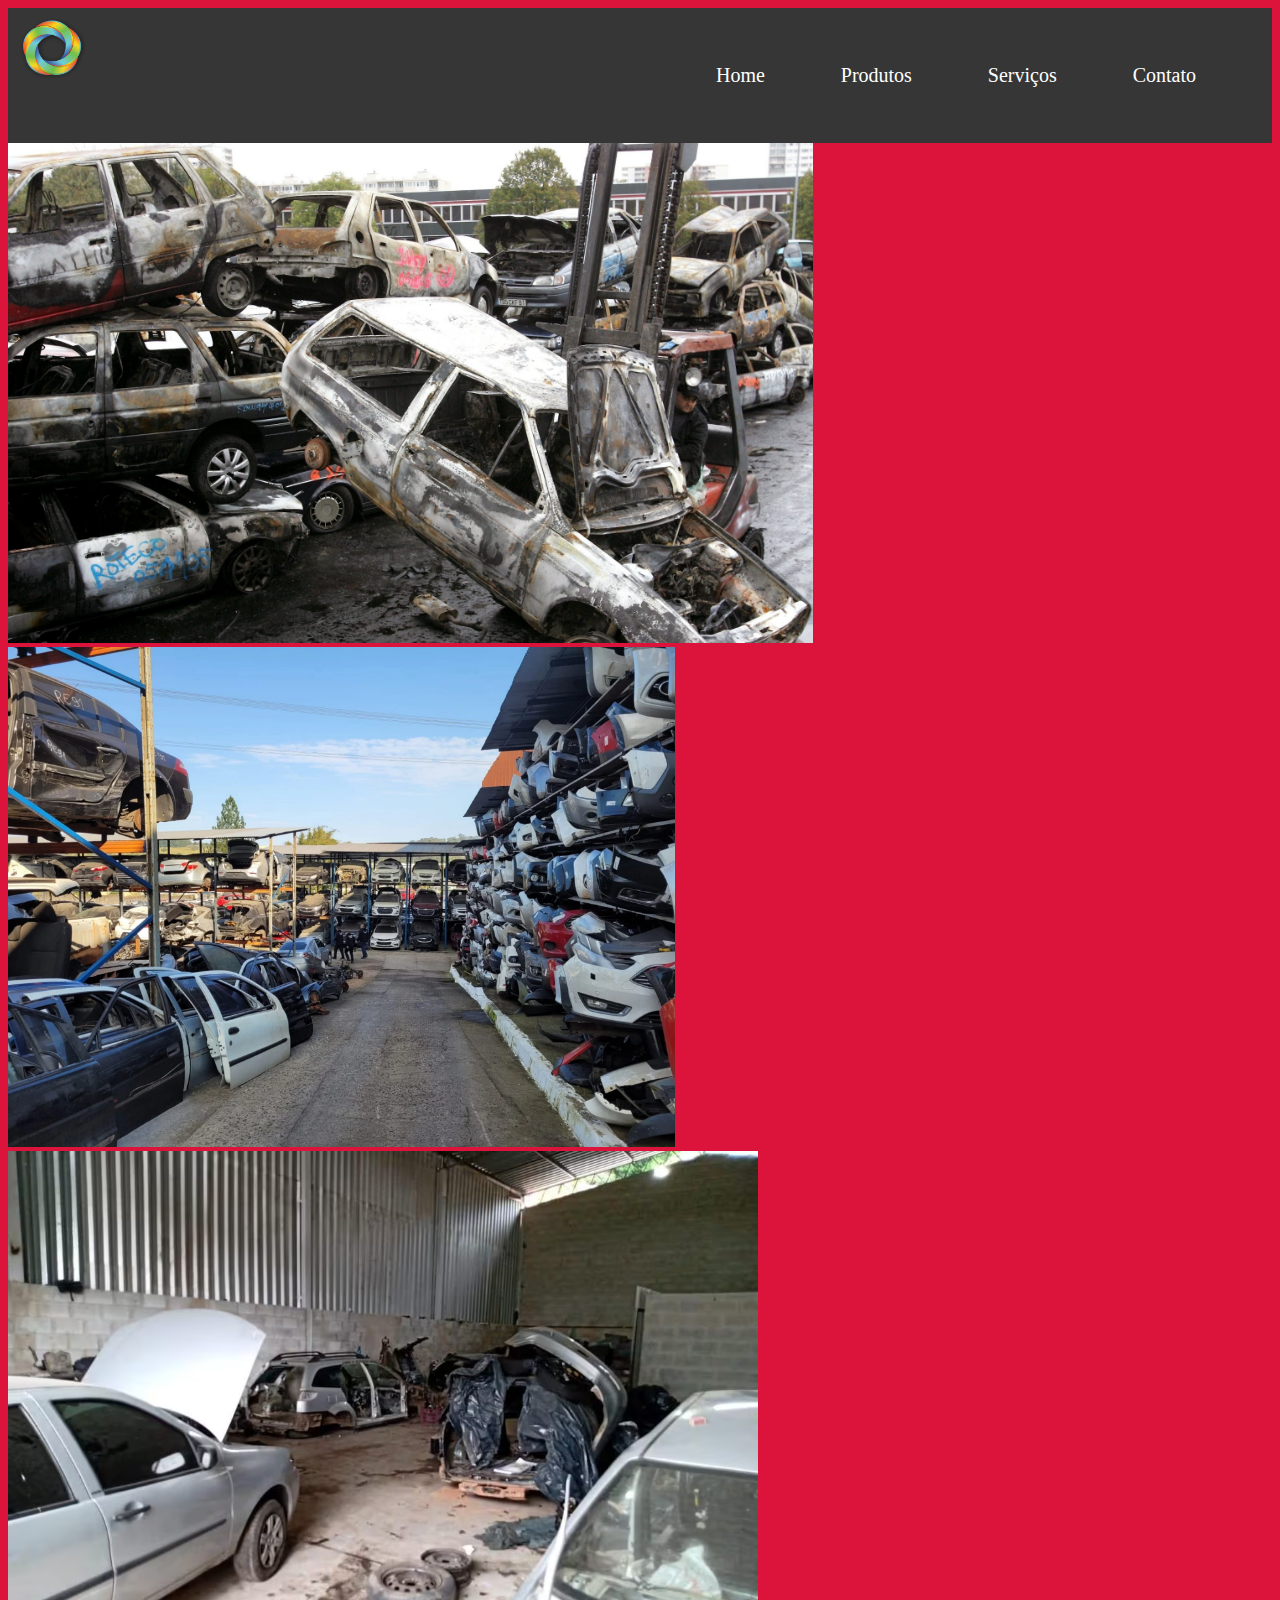
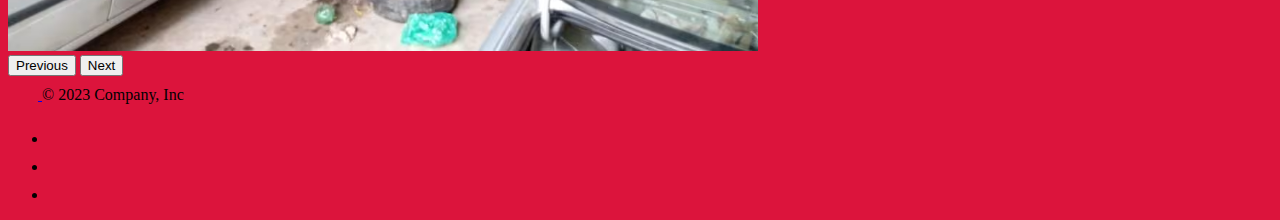
==== RevisaoWeb/index.html @ fd87927c "02.08.23" ====
<!DOCTYPE html>
<html lang="pt-br">

<head>
    <meta charset="UTF-8">
    <meta name="viewport" content="width=device-width, initial-scale=1.0">
    <title>Revisao</title>
    <link rel="stylesheet" href="style.css">
    <link href="https://cdn.jsdelivr.net/npm/bootstrap@5.3.1/dist/css/bootstrap.min.css" rel="stylesheet"
        integrity="sha384-4bw+/aepP/YC94hEpVNVgiZdgIC5+VKNBQNGCHeKRQN+PtmoHDEXuppvnDJzQIu9" crossorigin="anonymous">
        <link rel="stylesheet" href="https://cdn.jsdelivr.net/npm/bootstrap-icons@1.10.5/font/bootstrap-icons.css">
       

</head>

<body>
    <!-- semantica html -->
    <header>
        <img src="img/logo.png" alt="logo">
        <div class="menu">
            <a href="" class="linkmenu">Home</a>
            <a href="" class="linkmenu">Produtos</a>
            <a href="" class="linkmenu">Serviços</a>
            <a href="contato.html" class="linkmenu">Contato</a>
        </div>
    </header>

    <div id="carouselExample" class="carousel slide">
        <div class="carousel-inner">
            <div class="carousel-item active">
                <img src="img/1.jpg" class="d-block w-100" alt="...">
            </div>
            <div class="carousel-item">
                <img src="img/2.webp" class="d-block w-100" alt="...">
            </div>
            <div class="carousel-item">
                <img src="img/3.avif" class="d-block w-100" alt="...">
            </div>
        </div>
        <button class="carousel-control-prev" type="button" data-bs-target="#carouselExample" data-bs-slide="prev">
            <span class="carousel-control-prev-icon" aria-hidden="true"></span>
            <span class="visually-hidden">Previous</span>
        </button>
        <button class="carousel-control-next" type="button" data-bs-target="#carouselExample" data-bs-slide="next">
            <span class="carousel-control-next-icon" aria-hidden="true"></span>
            <span class="visually-hidden">Next</span>
        </button>
    </div>

    <div class="container">
        <footer class="d-flex flex-wrap justify-content-between align-items-center py-3 my-4 border-top">
          <div class="col-md-4 d-flex align-items-center">
            <a href="/" class="mb-3 me-2 mb-md-0 text-body-secondary text-decoration-none lh-1">
              <svg class="bi" width="30" height="24"><use xlink:href="#bootstrap"></use></svg>
            </a>
            <span class="mb-3 mb-md-0 text-body-secondary">© 2023 Company, Inc</span>
          </div>
      
          <ul class="nav col-md-4 justify-content-end list-unstyled d-flex">
            <li class="ms-3"><a class="text-body-secondary" href="#"><svg class="bi" width="24" height="24"><use xlink:href="#twitter"></use></svg></a></li>
            <li class="ms-3"><a class="text-body-secondary" href="#"><svg class="bi" width="24" height="24"><use xlink:href="#instagram"></use></svg></a></li>
            <li class="ms-3"><a class="text-body-secondary" href="#"><svg class="bi" width="24" height="24"><use xlink:href="#facebook"></use></svg></a></li>
          </ul>
        </footer>
      </div>

    
</body>

<script src="https://cdn.jsdelivr.net/npm/bootstrap@5.3.1/dist/js/bootstrap.bundle.min.js"
        integrity="sha384-HwwvtgBNo3bZJJLYd8oVXjrBZt8cqVSpeBNS5n7C8IVInixGAoxmnlMuBnhbgrkm"
        crossorigin="anonymous"></script>
</html>
---- RevisaoWeb/style.css ----
header {
    background-color: rgb(54, 54, 54);
    display: flex;
    justify-content: space-between;
    height: 15vh;
}

header img{
    width: 90px;
    height: 85px;

}

.carousel img{
    height: 500px;
    object-fit: cover;
}

.menu {
    display: flex;
    justify-content: space-evenly;
    flex-wrap: wrap;
    align-items: center;
    width: 50%;
}

.linkmenu {
    text-decoration: none;
    font-size: 20px;
    color: white;
}

body {
    background-color: crimson;
}
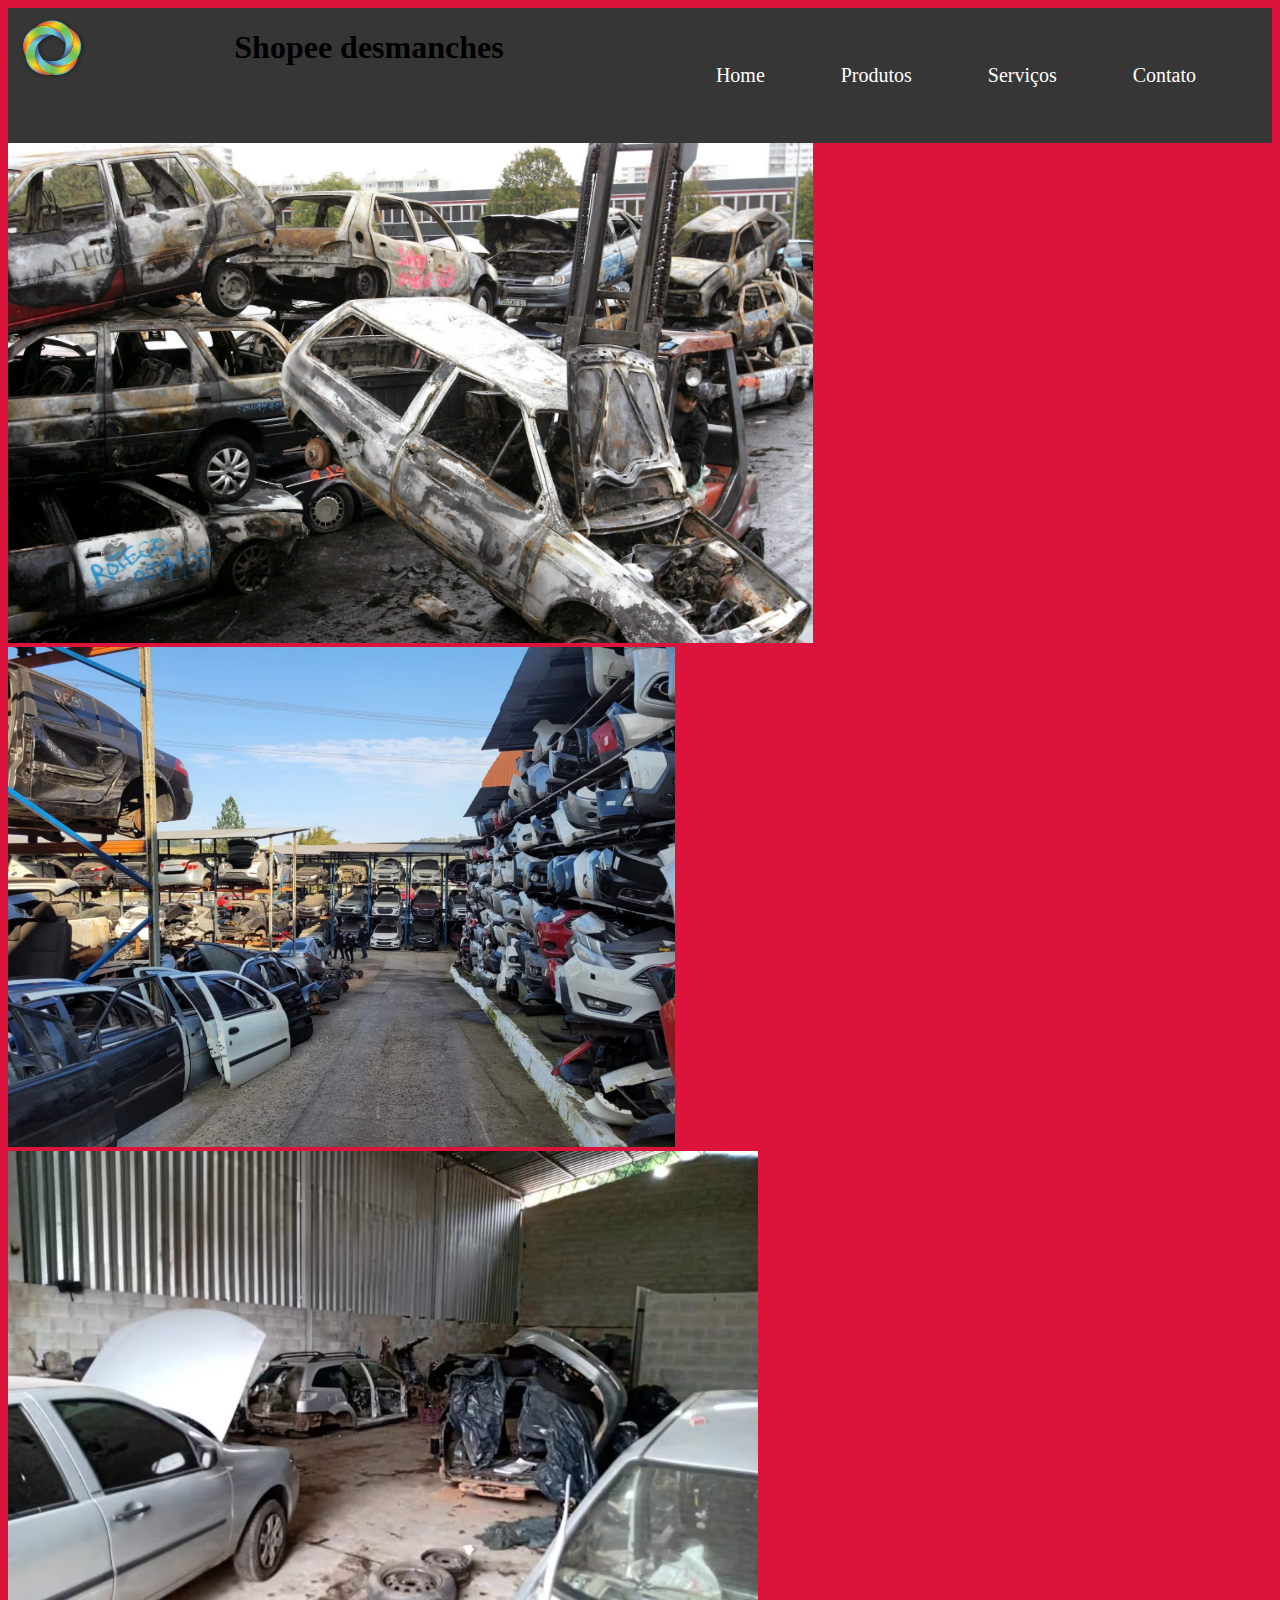
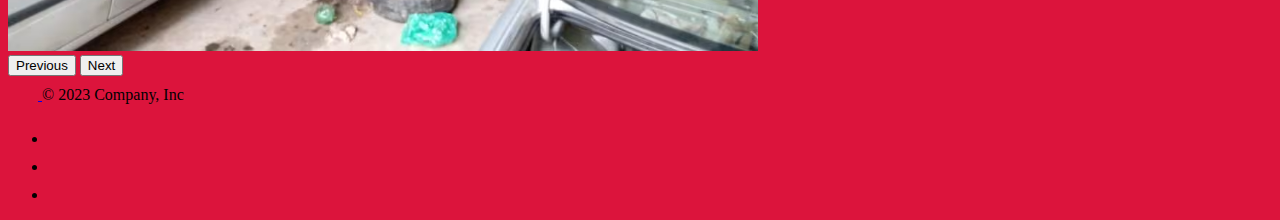
==== commit a45ae253: "02.08.23" ====
--- a/RevisaoWeb/index.html
+++ b/RevisaoWeb/index.html
@@ -16,10 +16,11 @@
 <body>
     <!-- semantica html -->
     <header>
-        <img src="img/logo.png" alt="logo">
+        <img src="img/logo.png" alt="logo" href="index.html">
+        <h1>Shopee desmanches</h1>
         <div class="menu">
-            <a href="" class="linkmenu">Home</a>
-            <a href="" class="linkmenu">Produtos</a>
+            <a href="index.html" class="linkmenu">Home</a>
+            <a href="produtos.html" class="linkmenu">Produtos</a>
             <a href="" class="linkmenu">Serviços</a>
             <a href="contato.html" class="linkmenu">Contato</a>
         </div>
